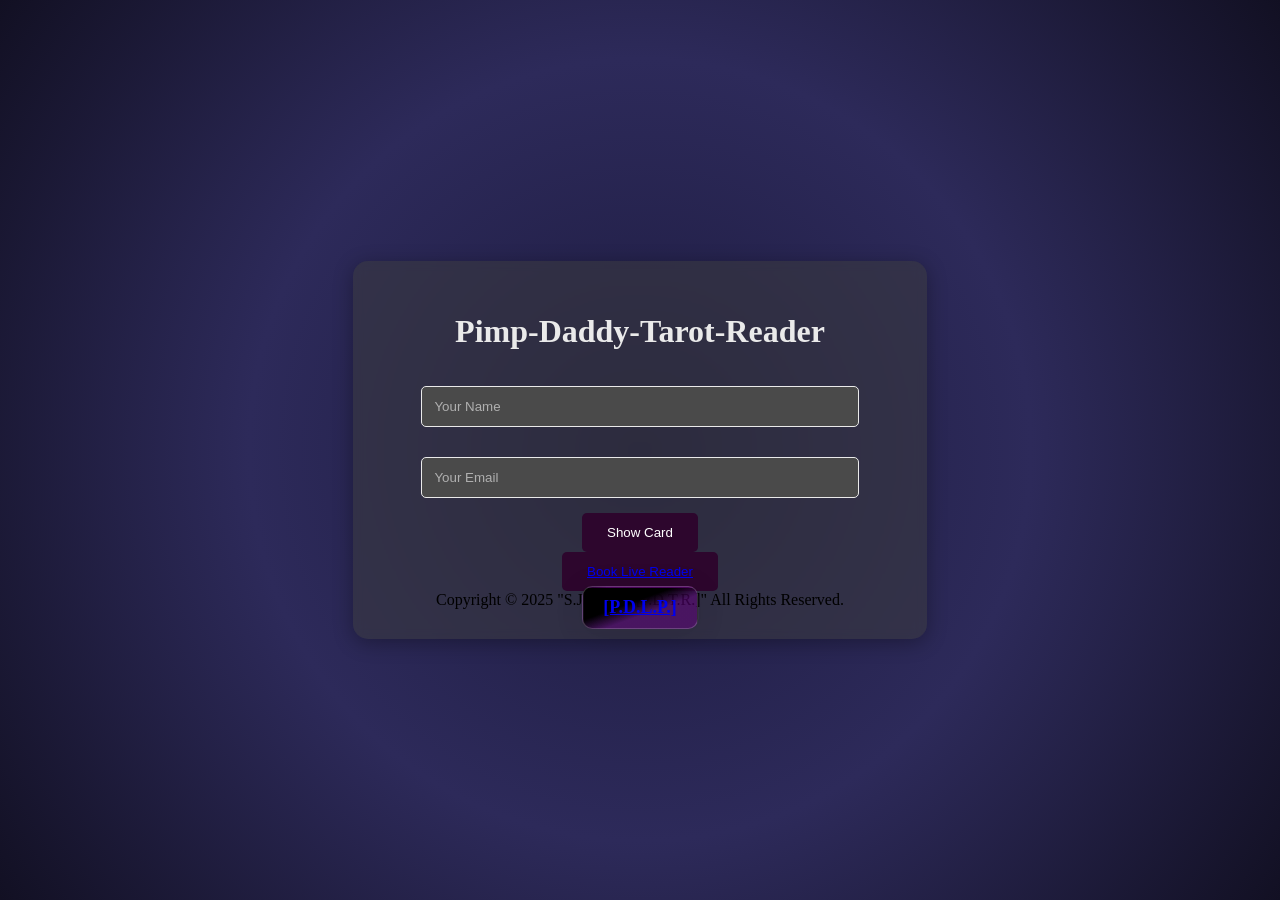
==== index.html @ bda78b3e "Add button for booking a live tarot reading" ====
<!DOCTYPE html>
<html lang="en">
<head>
    <meta charset="UTF-8">
    <meta name="viewport" content="width=device-width, initial-scale=1.0">
    <title>[P.D.T.R.]</title>
    <link rel="stylesheet" href="rwo.css">
</head>
<body>
    <div class="container">
	    <h1>Pimp-Daddy-Tarot-Reader</h1>
        <form id="leadForm">
            <input type="text" id="name" placeholder="Your Name" required>
            <input type="email" id="email" placeholder="Your Email" required>
            <button type="submit">Show Card</button>
        </form>
        <div id="reading" class="hidden">
    <img id="cardImage" src="images/cardmock.png" alt="Tarot Card" />
    <div id="greetingText"></div>
    <div id="readingText"></div>
</div>

<button id="button2"><a href="https://rebelwizard.substack.com/p/book-a-personal-tarot-reading">Book Live Reader</a></button>
		<div></div>
		
		<!-- Button below the reader -->
	
		<div class="pdlp-button">
		<a href="https://steven-j-blair.github.io/pimp-daddy-landing-page/" title="Check Out My Other Usefull 💻 Creations! jus click de' buttin! 🤘😎" target="_new">[P.D.L.P.]</a>
		</div>
	
		<div class="footer">
		<a>Copyright &copy; 2025 "S.J. Blair's [P.D.T.R.]" All Rights Reserved.</a>
		</div>
    

    <script src="rwo.js"></script>
</body>
	
</html>
---- rwo.css ----
body {
    font-family: 'Garamond', serif; /* More classic, mystical feel */
    background-color: #2d2a5a; /* Darker purple for a mystical vibe */
    color: #eaeaea; /* Light text color for contrast */
    display: flex;
    justify-content: center;
    align-items: center;
    height: 100vh;
    margin: 0;
    background-image: radial-gradient(circle, #1d1b40, #2d2a5a, #121023); /* Subtle gradient */
}

.container {
    background: rgba(60, 60, 60, 0.5); /* Semi-transparent dark background */
    padding: 30px;
    border-radius: 15px; /* Slightly more rounded corners */
    box-shadow: 0 4px 20px rgba(0, 0, 0, 0.3); /* More pronounced shadow */
    text-align: center;
    backdrop-filter: blur(5px); /* Frosted glass effect */
}

input {
    width: 80%;
    padding: 12px;
    margin: 15px 0;
    border: 1px solid #eaeaea; /* Light border to match text */
    border-radius: 5px;
    background-color: #4a4a4a; /* Darker background for input */
    color: #eaeaea; /* Matching text color */
}

input::placeholder {
    color: #b0b0b0; /* Softer placeholder color */
}

button {
    padding: 12px 25px;
    background-color: #2d062d; /* Darker shade of purple */
    color: white;
    border: none;
    border-radius: 5px;
    cursor: pointer;
    transition: background-color 0.3s; /* Smooth transition */
}

button:hover {
    background-color: #7c1f7c; /* Lighter shade on hover */
}

.hidden {
    display: none;
}

#reading {
    margin-top: 20px;
    font-size: 18px; /* Larger font size for emphasis */
}

.container2 {
    background: rgba(60, 60, 60, 0.2); /* Semi-transparent dark background */
    padding: 20px;
    margin-top: 10px;
    border-radius: 15px; /* Slightly more rounded corners */
    box-shadow: 0 4px 20px rgba(0, 0, 0, 0.1); /* More pronounced shadow */
    text-align: center;
    backdrop-filter: blur(5px); /* Frosted glass effect */
}

button2 {
    align-self: center;
    text-align: center;
    padding: 12px 25px;
    background-color: #transparent; /* Clear*/
    color: white;
    border: none;
    border-radius: 5px;
    cursor: pointer;
    transition: background-color 0.3s; /* Smooth transition*/
}

button2:hover {
    background-color: #2d062d; /* Darker shade on hover */
}

.pdlp-button {
  position: absolute;
  bottom: 10px;
  left: 50%;
  transform: translateX(-50%);
  background: linear-gradient(160deg, #000000 40%, #5d02798f 60%);
  box-shadow: 0 4px 30px rgba(0, 0, 0, 0.1);
  border: 0.5px solid rgba(255, 255, 255, 0.2);
  transition: transform 0.2s;
  border-radius: 10px;
  color: #fff;
  font-weight: bold;
  padding: 10px 20px;
  font-size: 18px;
  cursor: pointer;
}

.footer {
    color: #000; /* or your preferred text color */
    position: static;
    text-align: center;
    justify-content: center;
    align-items: center;
    font-size: xsmall;
}
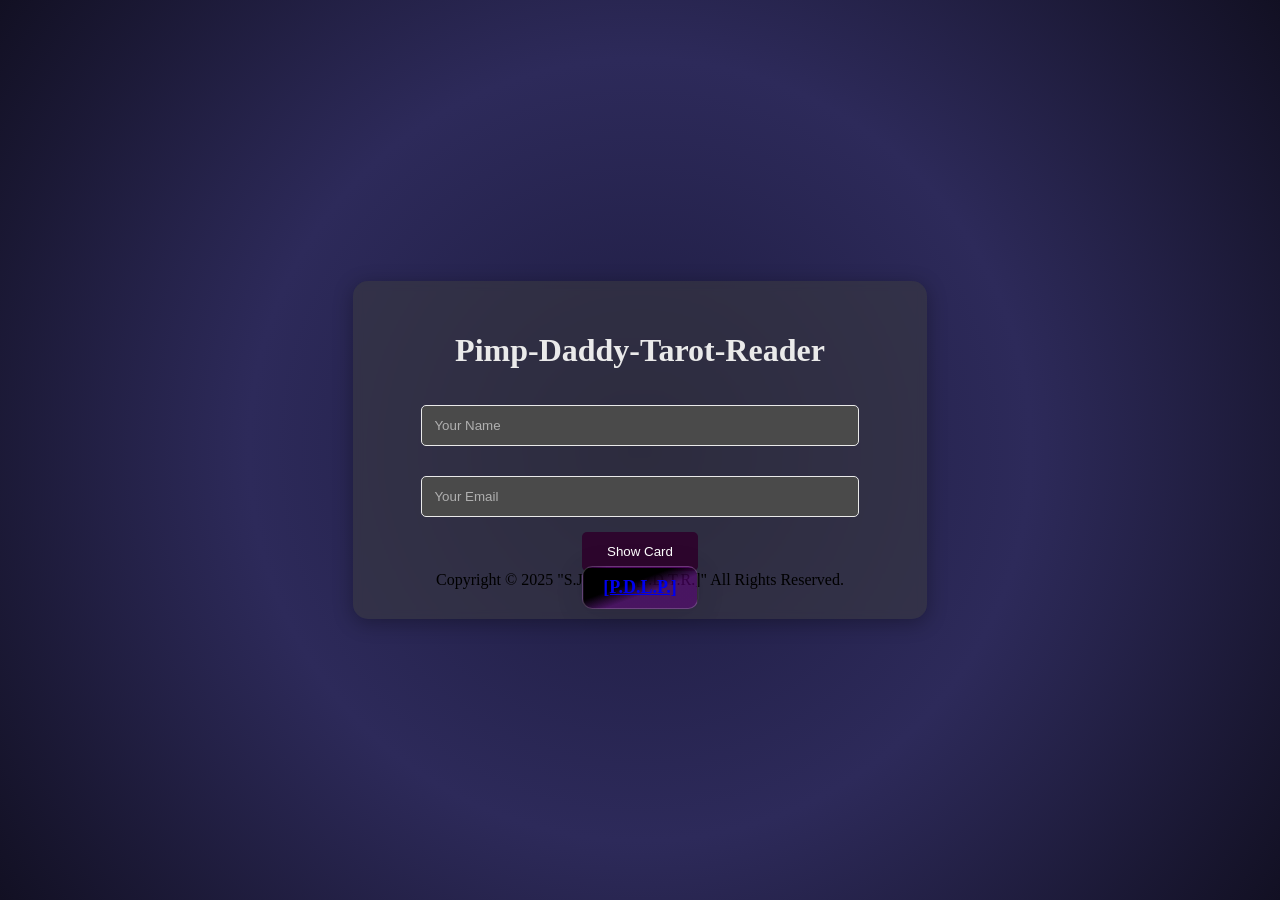
==== commit 9fd4cb47: "Remove booking button from index.html Removed button for booking a live tarot reading." ====
--- a/index.html
+++ b/index.html
@@ -19,12 +19,8 @@
     <div id="greetingText"></div>
     <div id="readingText"></div>
 </div>
-
-<button id="button2"><a href="https://rebelwizard.substack.com/p/book-a-personal-tarot-reading">Book Live Reader</a></button>
-		<div></div>
 		
 		<!-- Button below the reader -->
-	
 		<div class="pdlp-button">
 		<a href="https://steven-j-blair.github.io/pimp-daddy-landing-page/" title="Check Out My Other Usefull 💻 Creations! jus click de' buttin! 🤘😎" target="_new">[P.D.L.P.]</a>
 		</div>
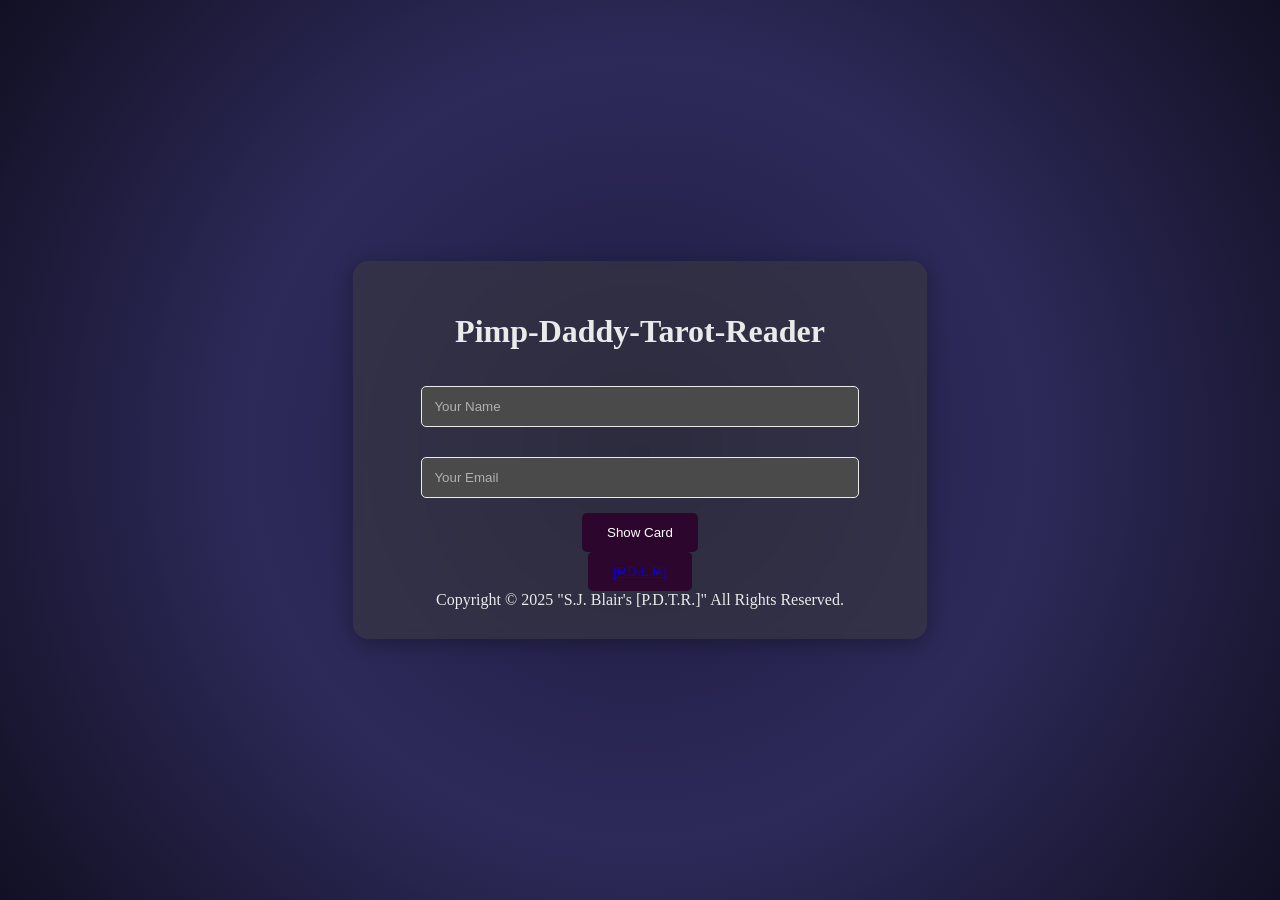
==== commit c5c17534: "Refactor button and footer structure in index.html" ====
--- a/index.html
+++ b/index.html
@@ -21,13 +21,13 @@
 </div>
 		
 		<!-- Button below the reader -->
-		<div class="pdlp-button">
+		<button id="pdlp-button">
 		<a href="https://steven-j-blair.github.io/pimp-daddy-landing-page/" title="Check Out My Other Usefull 💻 Creations! jus click de' buttin! 🤘😎" target="_new">[P.D.L.P.]</a>
-		</div>
+		</button>
 	
-		<div class="footer">
+		<footer>
 		<a>Copyright &copy; 2025 "S.J. Blair's [P.D.T.R.]" All Rights Reserved.</a>
-		</div>
+		</footer>
     
 
     <script src="rwo.js"></script>
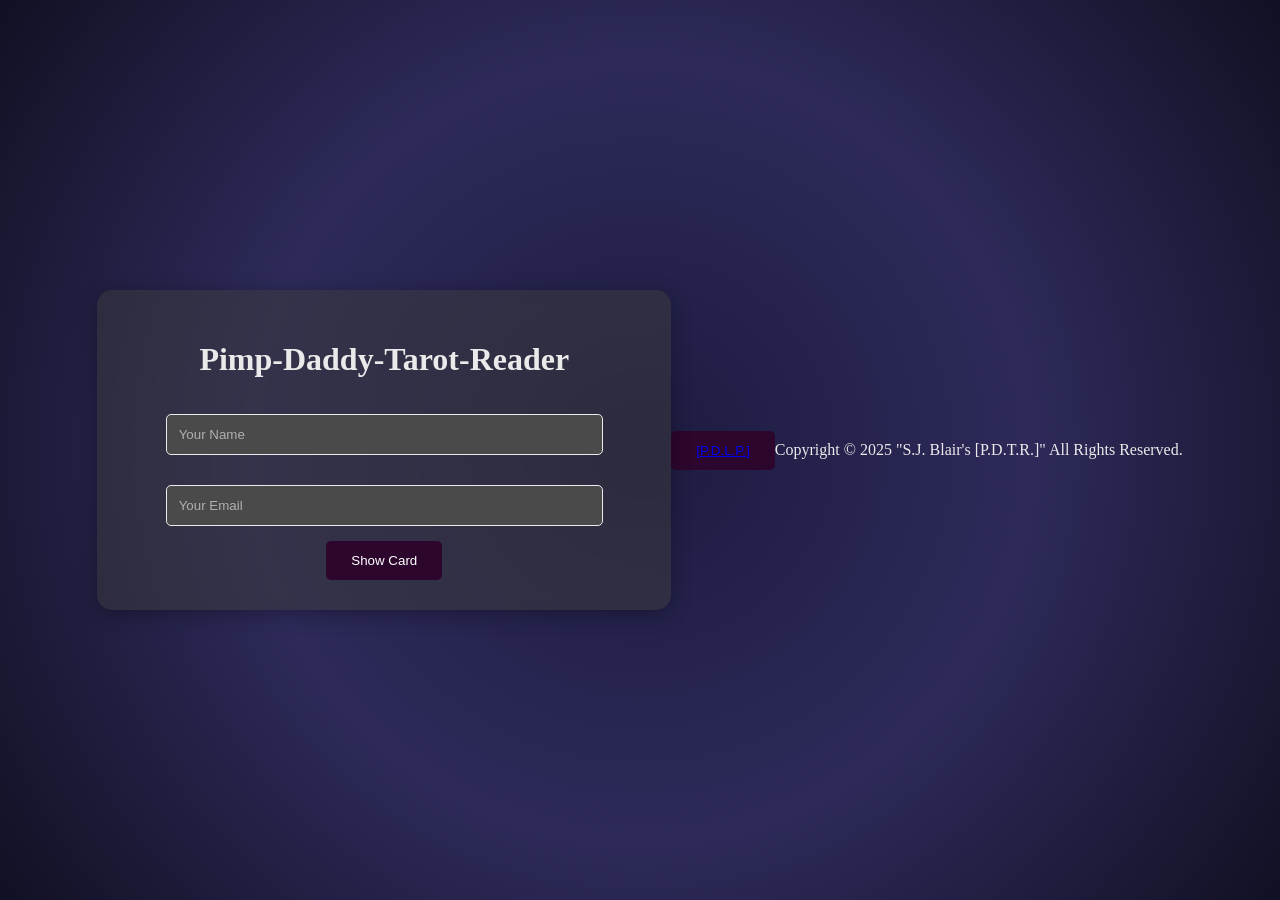
==== commit 54393c1b: "Add button to link to P.D.L.P. site Added a button linking to the P.D.L.P. site with a title." ====
--- a/index.html
+++ b/index.html
@@ -19,8 +19,10 @@
     <div id="greetingText"></div>
     <div id="readingText"></div>
 </div>
+	</div>
 		
 		<!-- Button below the reader -->
+	
 		<button id="pdlp-button">
 		<a href="https://steven-j-blair.github.io/pimp-daddy-landing-page/" title="Check Out My Other Usefull 💻 Creations! jus click de' buttin! 🤘😎" target="_new">[P.D.L.P.]</a>
 		</button>
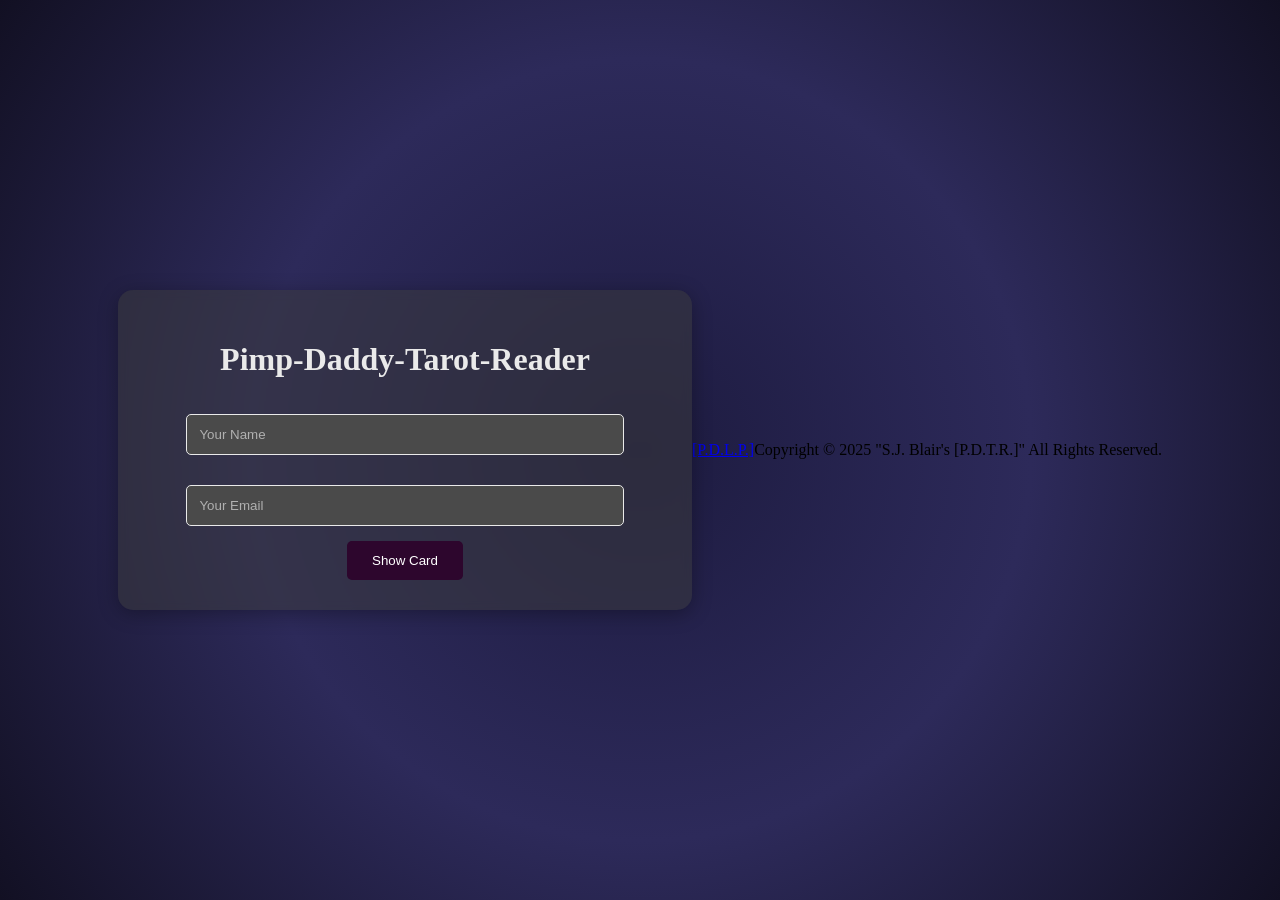
==== commit a59aefd4: "Update button structure in index.html" ====
--- a/index.html
+++ b/index.html
@@ -23,9 +23,9 @@
 		
 		<!-- Button below the reader -->
 	
-		<button id="pdlp-button">
+		<div class="pdlp-button">
 		<a href="https://steven-j-blair.github.io/pimp-daddy-landing-page/" title="Check Out My Other Usefull 💻 Creations! jus click de' buttin! 🤘😎" target="_new">[P.D.L.P.]</a>
-		</button>
+		</div>
 	
 		<footer>
 		<a>Copyright &copy; 2025 "S.J. Blair's [P.D.T.R.]" All Rights Reserved.</a>
--- a/rwo.css
+++ b/rwo.css
@@ -82,7 +82,7 @@
     background-color: #2d062d; /* Darker shade on hover */
 }
 
-.pdlp-button {
+pdlp-button {
   position: absolute;
   bottom: 10px;
   left: 50%;
@@ -99,9 +99,8 @@
   cursor: pointer;
 }
 
-.footer {
+footer {
     color: #000; /* or your preferred text color */
-    position: static;
     text-align: center;
     justify-content: center;
     align-items: center;
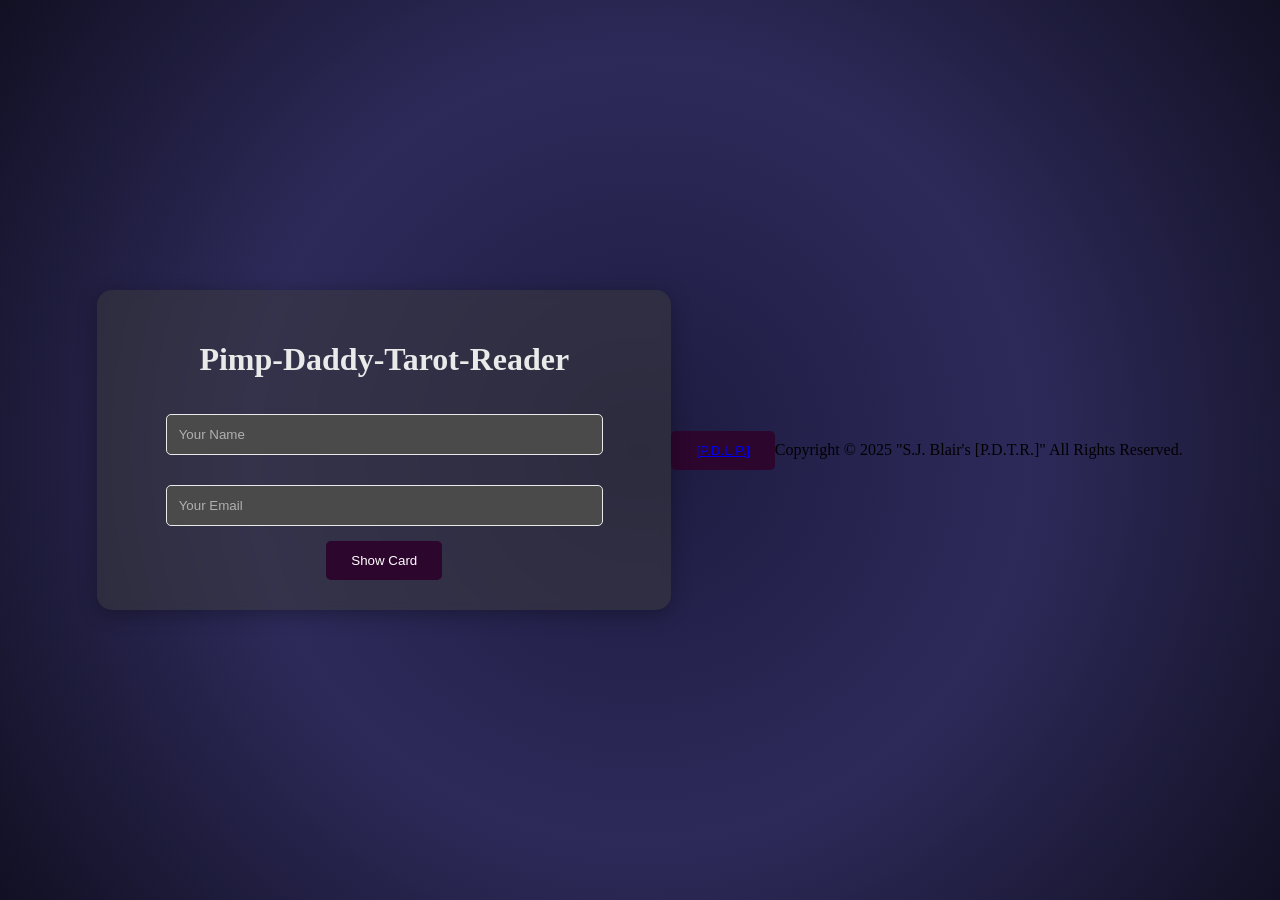
==== commit b85a4ec9: "Change link to button for better user interaction Replaced link with a button that contains the link" ====
--- a/index.html
+++ b/index.html
@@ -24,7 +24,8 @@
 		<!-- Button below the reader -->
 	
 		<div class="pdlp-button">
-		<a href="https://steven-j-blair.github.io/pimp-daddy-landing-page/" title="Check Out My Other Usefull 💻 Creations! jus click de' buttin! 🤘😎" target="_new">[P.D.L.P.]</a>
+		<button id="pdlp-button"><a href="https://steven-j-blair.github.io/pimp-daddy-landing-page/" title="Check Out My Other Usefull 💻 Creations! jus click de' buttin! 🤘😎" target="_new">[P.D.L.P.]</a>
+		</button>
 		</div>
 	
 		<footer>
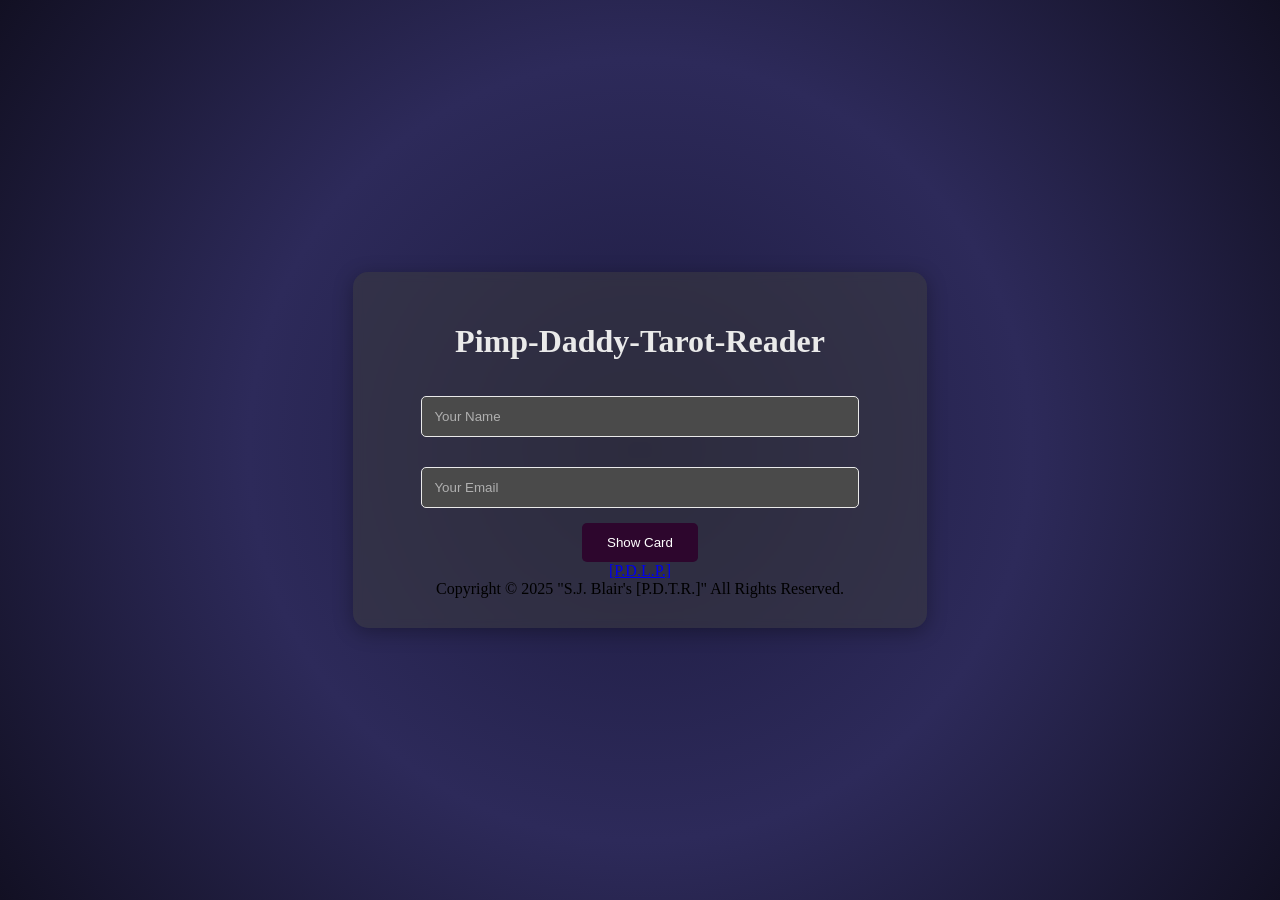
==== commit 7b408a13: "Update button to link for P.D.L.P. Replaced button with a direct link for the P.D.L.P." ====
--- a/index.html
+++ b/index.html
@@ -19,13 +19,11 @@
     <div id="greetingText"></div>
     <div id="readingText"></div>
 </div>
-	</div>
-		
+	
 		<!-- Button below the reader -->
 	
 		<div class="pdlp-button">
-		<button id="pdlp-button"><a href="https://steven-j-blair.github.io/pimp-daddy-landing-page/" title="Check Out My Other Usefull 💻 Creations! jus click de' buttin! 🤘😎" target="_new">[P.D.L.P.]</a>
-		</button>
+			<a href="https://steven-j-blair.github.io/pimp-daddy-landing-page/" title="Check Out My Other Usefull 💻 Creations! jus click de' buttin! 🤘😎" target="_new">[P.D.L.P.]</a>
 		</div>
 	
 		<footer>
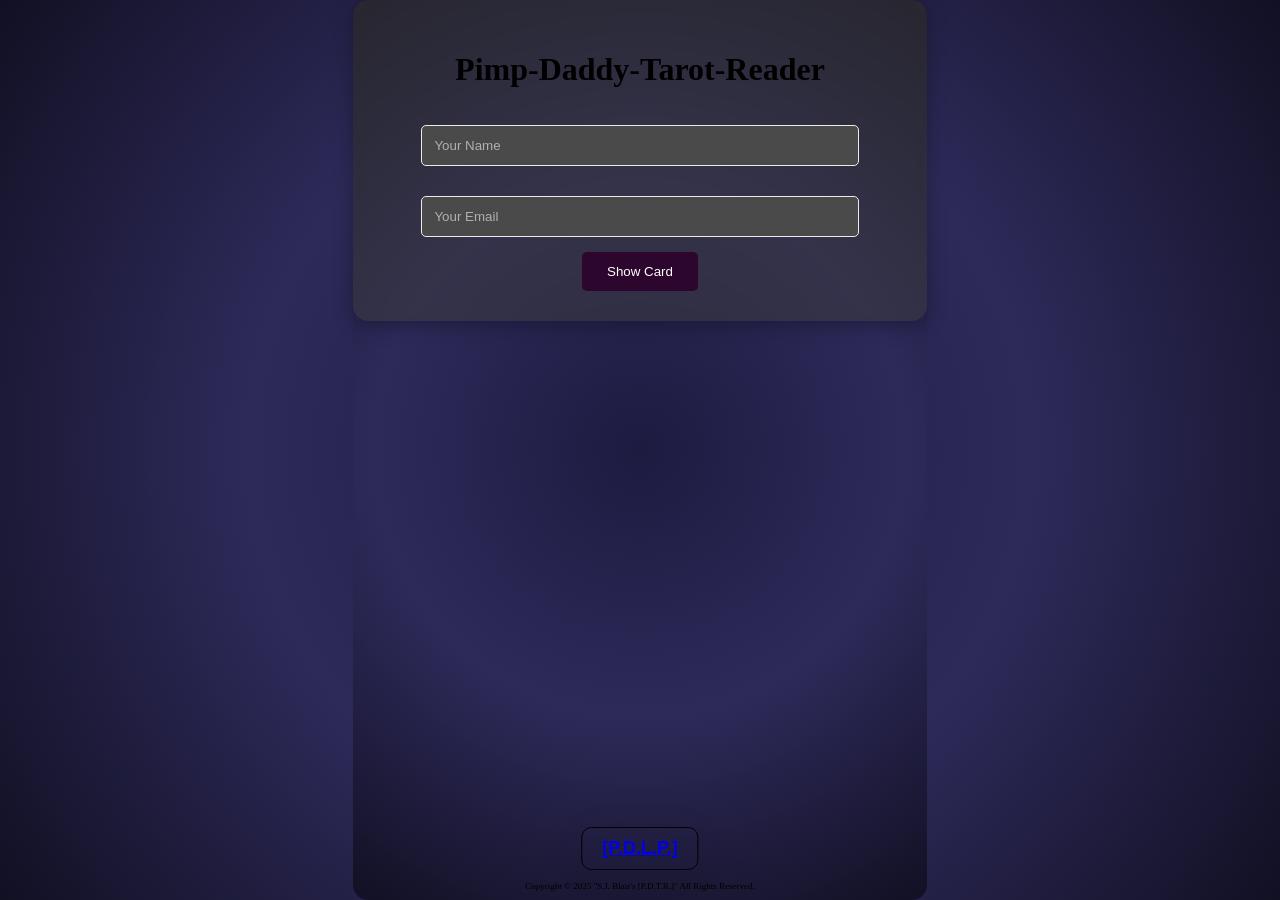
==== commit 72c66669: "...tis far better to nvim than to be temted to edit on github-creates useless commits. I hate it whe" ====
--- a/index.html
+++ b/index.html
@@ -7,7 +7,8 @@
     <link rel="stylesheet" href="rwo.css">
 </head>
 <body>
-    <div class="container">
+   <div class="page">
+    <main class="container">
 	    <h1>Pimp-Daddy-Tarot-Reader</h1>
         <form id="leadForm">
             <input type="text" id="name" placeholder="Your Name" required>
@@ -18,18 +19,14 @@
     <img id="cardImage" src="images/cardmock.png" alt="Tarot Card" />
     <div id="greetingText"></div>
     <div id="readingText"></div>
-</div>
-	
+   </main>
+    	
 		<!-- Button below the reader -->
-	
-		<div class="pdlp-button">
-			<a href="https://steven-j-blair.github.io/pimp-daddy-landing-page/" title="Check Out My Other Usefull 💻 Creations! jus click de' buttin! 🤘😎" target="_new">[P.D.L.P.]</a>
-		</div>
-	
-		<footer>
-		<a>Copyright &copy; 2025 "S.J. Blair's [P.D.T.R.]" All Rights Reserved.</a>
-		</footer>
-    
+		<button class="pdlp-button">
+	        <a href="https://steven-j-blair.github.io/pimp-daddy-landing-page/" title="Check Out My Other Usefull 💻 Creations! jus click de' buttin! 🤘😎" target="_new">[P.D.L.P.]</a></button>
+
+		<footer class="footer"><p>Copyright &copy; 2025 "S.J. Blair's [P.D.T.R.]" All Rights Reserved.</p></footer>
+   </div>
 
     <script src="rwo.js"></script>
 </body>
--- a/rwo.css
+++ b/rwo.css
@@ -1,13 +1,23 @@
-body {
+html,
+body,
+#root {
     font-family: 'Garamond', serif; /* More classic, mystical feel */
     background-color: #2d2a5a; /* Darker purple for a mystical vibe */
-    color: #eaeaea; /* Light text color for contrast */
+    color: #000; /* Light text color for contrast */
     display: flex;
     justify-content: center;
     align-items: center;
     height: 100vh;
     margin: 0;
+    border-radius: 15px; /* Slightly more rounded corners */
     background-image: radial-gradient(circle, #1d1b40, #2d2a5a, #121023); /* Subtle gradient */
+}
+
+.page {
+    border-radius: 15px; /* Slightly more rounded corners */
+    min-height: 100vh;
+    display: flex;
+    flex-direction: column;
 }
 
 .container {
@@ -44,7 +54,7 @@
 }
 
 button:hover {
-    background-color: #7c1f7c; /* Lighter shade on hover */
+    background-color: rgba(0, 0, 0, 0.1); /* Lighter shade on hover */
 }
 
 .hidden {
@@ -56,55 +66,36 @@
     font-size: 18px; /* Larger font size for emphasis */
 }
 
-.container2 {
-    background: rgba(60, 60, 60, 0.2); /* Semi-transparent dark background */
-    padding: 20px;
-    margin-top: 10px;
-    border-radius: 15px; /* Slightly more rounded corners */
-    box-shadow: 0 4px 20px rgba(0, 0, 0, 0.1); /* More pronounced shadow */
-    text-align: center;
-    backdrop-filter: blur(5px); /* Frosted glass effect */
-}
 
-button2 {
-    align-self: center;
-    text-align: center;
-    padding: 12px 25px;
-    background-color: #transparent; /* Clear*/
-    color: white;
-    border: none;
-    border-radius: 5px;
-    cursor: pointer;
-    transition: background-color 0.3s; /* Smooth transition*/
-}
-
-button2:hover {
-    background-color: #2d062d; /* Darker shade on hover */
-}
-
-pdlp-button {
-  position: absolute;
-  bottom: 10px;
-  left: 50%;
-  transform: translateX(-50%);
-  background: linear-gradient(160deg, #000000 40%, #5d02798f 60%);
-  box-shadow: 0 4px 30px rgba(0, 0, 0, 0.1);
-  border: 0.5px solid rgba(255, 255, 255, 0.2);
-  transition: transform 0.2s;
-  border-radius: 10px;
-  color: #fff;
-  font-weight: bold;
-  padding: 10px 20px;
-  font-size: 18px;
-  cursor: pointer;
-}
-
-footer {
-    color: #000; /* or your preferred text color */
+.pdlp-button {
+    position: absolute;
+    bottom: 10px;
+    left: 50%;
+    transform: translateX(-50%);
     text-align: center;
     justify-content: center;
     align-items: center;
-    font-size: xsmall;
+    background: transparent;
+    box-shadow: 0 4px 30px rgba(0, 0, 0, 0.1);
+    color: #000;
+    text-decoration: none;
+    border: 0.5px ridge black;
+    transition: transform 0.2s;
+    border-radius: 10px;
+    font-weight: bold;
+    padding: 10px 20px;
+    margin-bottom: 20px;
+    font-size: 18px;
+}
+
+.footer {
+    color: #000; /* or your preferred text color */
+    position: static;
+    text-align: center;
+    justify-content: center;
+    align-items: center;
+    margin-top: auto;
+    font-size: 9px;
 }    
 
 
